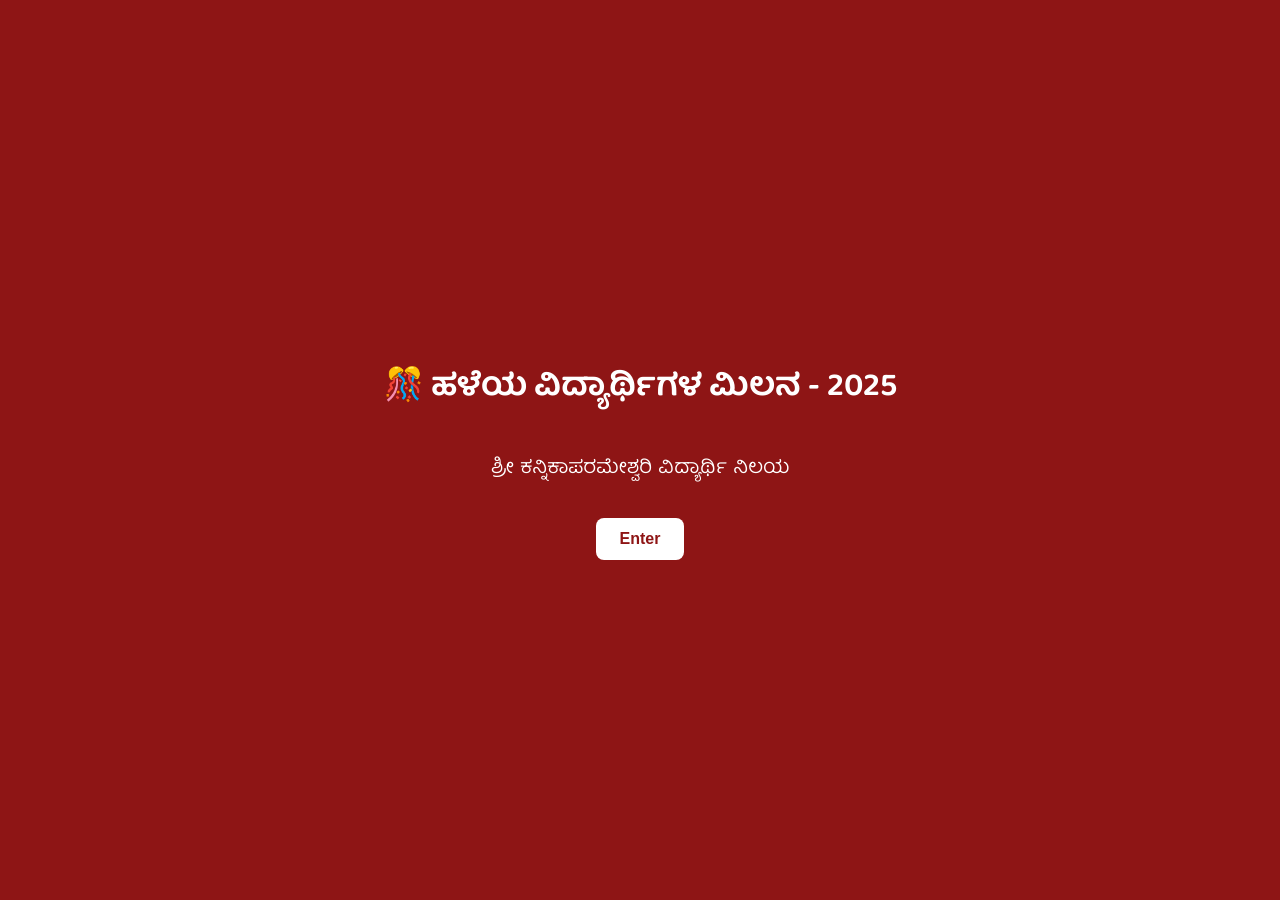
==== index.html @ d729e605 "Add files via upload" ====
<!DOCTYPE html>
<html lang="kn">
<head>
  <meta charset="UTF-8" />
  <meta name="viewport" content="width=device-width, initial-scale=1.0"/>
  <title>Welcome - Alumni Meet 2025</title>
  <link href="https://fonts.googleapis.com/css2?family=Baloo+Tamma+2&display=swap" rel="stylesheet">
  <style>
    body {
      margin: 0;
      font-family: 'Baloo Tamma 2', sans-serif;
      background: #8e1515;
      color: white;
      display: flex;
      justify-content: center;
      align-items: center;
      height: 100vh;
      flex-direction: column;
      text-align: center;
    }
    h1 {
      font-size: 2rem;
      margin-bottom: 1rem;
    }
    p {
      font-size: 1.2rem;
      margin-bottom: 2rem;
    }
    button {
      background: white;
      color: #8e1515;
      font-weight: bold;
      padding: 12px 24px;
      border: none;
      border-radius: 8px;
      cursor: pointer;
      font-size: 1rem;
    }
  </style>
</head>
<body>
  <h1>🎊 ಹಳೆಯ ವಿದ್ಯಾರ್ಥಿಗಳ ಮಿಲನ - 2025</h1>
  <p>ಶ್ರೀ ಕನ್ನಿಕಾಪರಮೇಶ್ವರಿ ವಿದ್ಯಾರ್ಥಿ ನಿಲಯ</p>
  <button onclick="enterSite()">Enter</button>

  <script>
    function enterSite() {
      window.location.href = 'main.html';
    }
  </script>
</body>
</html>
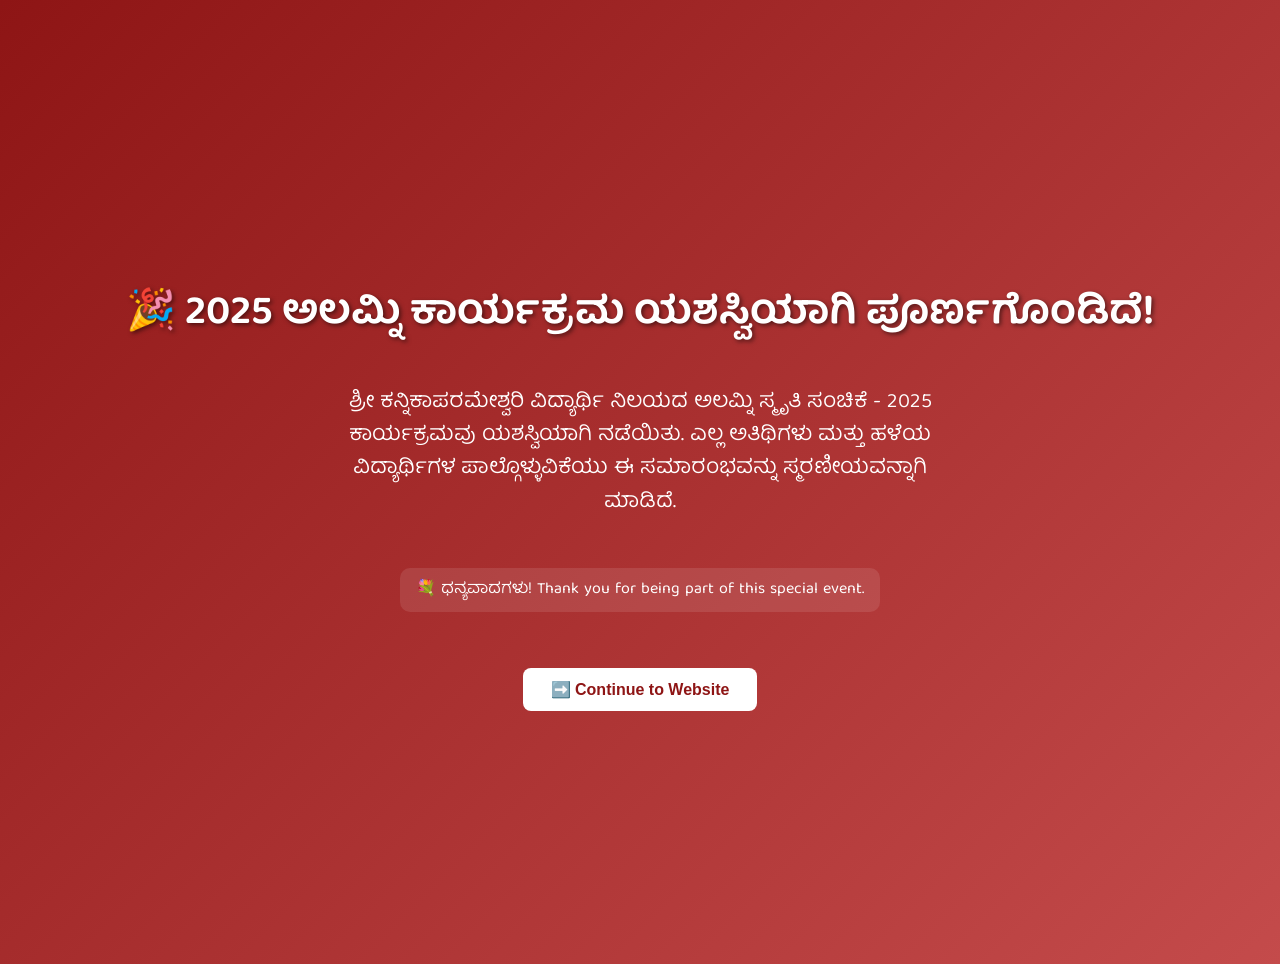
==== commit ac11d2fa: "Update index.html" ====
--- a/index.html
+++ b/index.html
@@ -3,13 +3,13 @@
 <head>
   <meta charset="UTF-8" />
   <meta name="viewport" content="width=device-width, initial-scale=1.0"/>
-  <title>Welcome - Alumni Meet 2025</title>
+  <title>Alumni Meet 2025 - Completed</title>
   <link href="https://fonts.googleapis.com/css2?family=Baloo+Tamma+2&display=swap" rel="stylesheet">
   <style>
     body {
       margin: 0;
       font-family: 'Baloo Tamma 2', sans-serif;
-      background: #8e1515;
+      background: linear-gradient(135deg, #8e1515, #c44b4b);
       color: white;
       display: flex;
       justify-content: center;
@@ -17,31 +17,57 @@
       height: 100vh;
       flex-direction: column;
       text-align: center;
+      padding: 2rem;
     }
+
     h1 {
-      font-size: 2rem;
+      font-size: 2.5rem;
       margin-bottom: 1rem;
+      text-shadow: 2px 2px 4px rgba(0,0,0,0.5);
     }
+
     p {
-      font-size: 1.2rem;
+      font-size: 1.3rem;
       margin-bottom: 2rem;
+      max-width: 600px;
+      line-height: 1.6;
     }
+
+    .highlight {
+      background: rgba(255,255,255,0.1);
+      padding: 0.5rem 1rem;
+      border-radius: 10px;
+      margin-top: 1rem;
+      display: inline-block;
+    }
+
     button {
       background: white;
       color: #8e1515;
       font-weight: bold;
-      padding: 12px 24px;
+      padding: 12px 28px;
       border: none;
       border-radius: 8px;
       cursor: pointer;
       font-size: 1rem;
+      transition: background 0.3s, color 0.3s;
+    }
+
+    button:hover {
+      background: #ffd2d2;
+      color: #5c0e0e;
     }
   </style>
 </head>
 <body>
-  <h1>🎊 ಹಳೆಯ ವಿದ್ಯಾರ್ಥಿಗಳ ಮಿಲನ - 2025</h1>
-  <p>ಶ್ರೀ ಕನ್ನಿಕಾಪರಮೇಶ್ವರಿ ವಿದ್ಯಾರ್ಥಿ ನಿಲಯ</p>
-  <button onclick="enterSite()">Enter</button>
+  <h1>🎉 2025 ಅಲಮ್ನಿ ಕಾರ್ಯಕ್ರಮ ಯಶಸ್ವಿಯಾಗಿ ಪೂರ್ಣಗೊಂಡಿದೆ!</h1>
+  <p>
+    ಶ್ರೀ ಕನ್ನಿಕಾಪರಮೇಶ್ವರಿ ವಿದ್ಯಾರ್ಥಿ ನಿಲಯದ ಅಲಮ್ನಿ ಸ್ಮೃತಿ ಸಂಚಿಕೆ - 2025 ಕಾರ್ಯಕ್ರಮವು
+    ಯಶಸ್ವಿಯಾಗಿ ನಡೆಯಿತು. ಎಲ್ಲ ಅತಿಥಿಗಳು ಮತ್ತು ಹಳೆಯ ವಿದ್ಯಾರ್ಥಿಗಳ ಪಾಲ್ಗೊಳ್ಳುವಿಕೆಯು ಈ ಸಮಾರಂಭವನ್ನು ಸ್ಮರಣೀಯವನ್ನಾಗಿ ಮಾಡಿದೆ.
+  </p>
+  <div class="highlight">💐 ಧನ್ಯವಾದಗಳು! Thank you for being part of this special event.</div>
+  <br><br>
+  <button onclick="enterSite()">➡️ Continue to Website</button>
 
   <script>
     function enterSite() {
